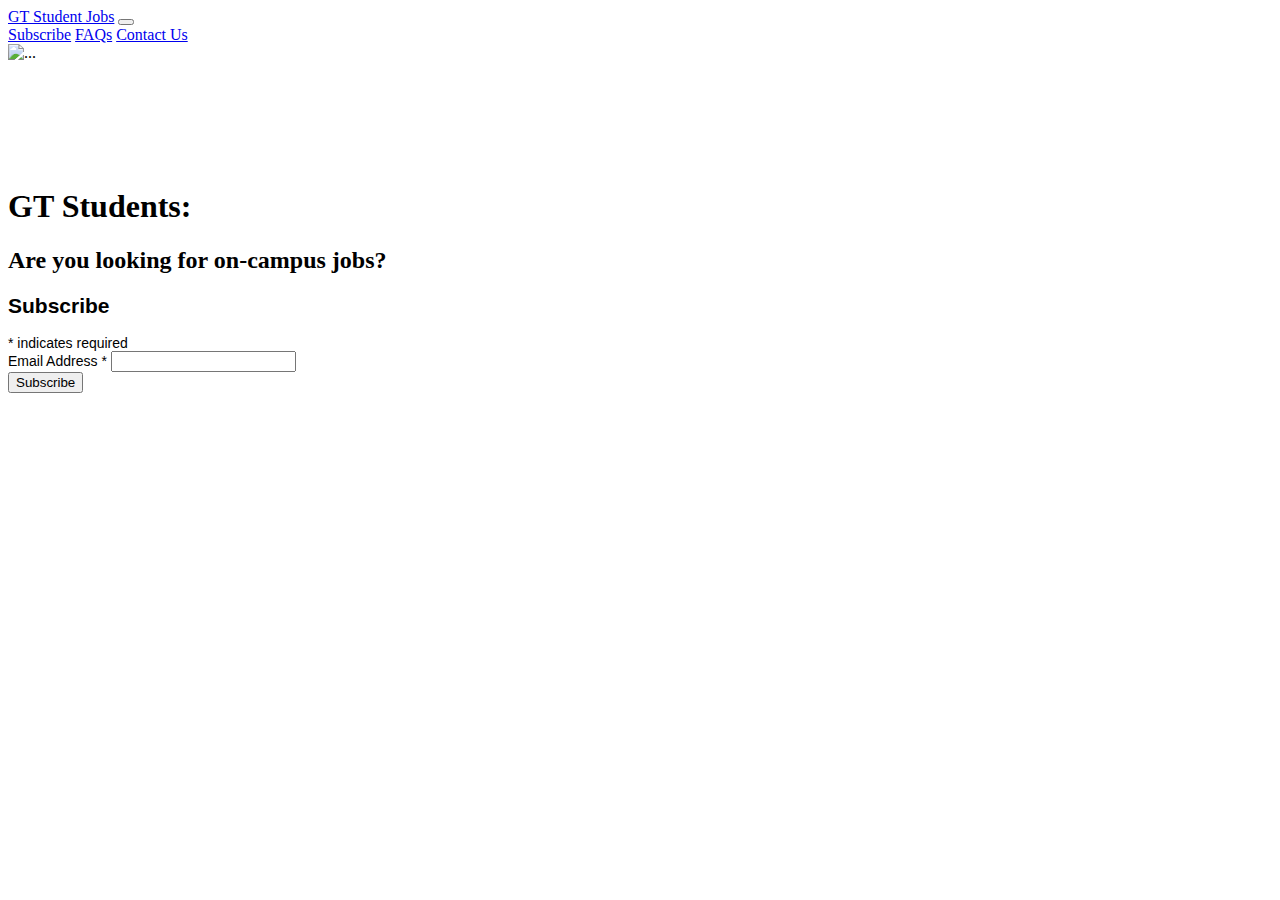
==== templates/index.html @ 0e2d4cbc "mailchimp integration" ====
<!DOCTYPE html>

<html>

<head>
    <meta charset="utf-8">
    <meta http-equiv="X-UA-Compatible" content="IE=edge">
    <title></title>
    <meta name="description" content="">
    <meta name="viewport" content="width=device-width, initial-scale=1">
    <link href="https://cdn.jsdelivr.net/npm/bootstrap@5.0.0-beta1/dist/css/bootstrap.min.css" rel="stylesheet" integrity="sha384-giJF6kkoqNQ00vy+HMDP7azOuL0xtbfIcaT9wjKHr8RbDVddVHyTfAAsrekwKmP1" crossorigin="anonymous">
    <link rel="stylesheet" href="main.css">
</head>

<body>
    <nav class="navbar navbar-expand-lg navbar-dark bg-dark">
        <a class="navbar-brand px-5" href="#">GT Student Jobs</a>
        <button class="navbar-toggler" type="button" data-toggle="collapse" data-target="#navbarNavAltMarkup" aria-controls="navbarNavAltMarkup" aria-expanded="false" aria-label="Toggle navigation">
          <span class="navbar-toggler-icon"></span>
        </button>
        <div class="collapse navbar-collapse" id="navbarNavAltMarkup">
            <div class="navbar-nav">
                <a class="nav-item nav-link active px-5" href="#">Subscribe</a>
                <a class="nav-item nav-link px-5" href="#">FAQs</a>
                <a class="nav-item nav-link px-5" href="#">Contact Us</a>
            </div>
        </div>
    </nav>
    <div class="container content">
        <div class="row">
            <div class="col-sm fill">
                <img src="../static/img/gt.jpg" class="" alt="..." style="width:170px;height:auto;margin-right:20px;">
            </div>
            <div class="col-sm" style="margin-top:10%">
                <h1>GT Students: <br></h1>
                <h2>Are you looking for on-campus jobs?</h2>
                <!-- <div class="input-group" style="margin-top:10%">
                    <input type="email" class="form-control" placeholder="Enter your email">
                    <span class="input-group-btn">
                    <button class="btn btn-success" type="submit" style="margin-left:15%">Subscribe</button>
                    </span>
                </div> -->
                <!-- Begin Mailchimp Signup Form -->
                <link href="//cdn-images.mailchimp.com/embedcode/classic-10_7.css" rel="stylesheet" type="text/css">
                <style type="text/css">
                    #mc_embed_signup {
                        background: #fff;
                        clear: left;
                        font: 14px Helvetica, Arial, sans-serif;
                    }
                    /* Add your own Mailchimp form style overrides in your site stylesheet or in this style block.
	   We recommend moving this block and the preceding CSS link to the HEAD of your HTML file. */
                </style>
                <div id="mc_embed_signup">
                    <form action="https://gtstudentjobs.us7.list-manage.com/subscribe/post?u=bd75295bd3ca7f0a63c73d6b6&amp;id=a79502d6f8" method="post" id="mc-embedded-subscribe-form" name="mc-embedded-subscribe-form" class="validate" target="_blank" novalidate>
                        <div id="mc_embed_signup_scroll">
                            <h2>Subscribe</h2>
                            <div class="indicates-required"><span class="asterisk">*</span> indicates required</div>
                            <div class="mc-field-group">
                                <label for="mce-EMAIL">Email Address  <span class="asterisk">*</span>
</label>
                                <input type="email" value="" name="EMAIL" class="required email" id="mce-EMAIL">
                            </div>
                            <div id="mce-responses" class="clear">
                                <div class="response" id="mce-error-response" style="display:none"></div>
                                <div class="response" id="mce-success-response" style="display:none"></div>
                            </div>
                            <!-- real people should not fill this in and expect good things - do not remove this or risk form bot signups-->
                            <div style="position: absolute; left: -5000px;" aria-hidden="true"><input type="text" name="b_bd75295bd3ca7f0a63c73d6b6_a79502d6f8" tabindex="-1" value=""></div>
                            <div class="clear"><input type="submit" value="Subscribe" name="subscribe" id="mc-embedded-subscribe" class="button"></div>
                        </div>
                    </form>
                </div>
                <script type='text/javascript' src='//s3.amazonaws.com/downloads.mailchimp.com/js/mc-validate.js'></script>
                <script type='text/javascript'>
                    (function($) {
                        window.fnames = new Array();
                        window.ftypes = new Array();
                        fnames[0] = 'EMAIL';
                        ftypes[0] = 'email';
                    }(jQuery));
                    var $mcj = jQuery.noConflict(true);
                </script>
                <!--End mc_embed_signup-->
            </div>
        </div>
    </div>
    </div>

    <script src=" " async defer></script>
    <script src="https://cdn.jsdelivr.net/npm/bootstrap@5.0.0-beta1/dist/js/bootstrap.bundle.min.js " integrity="sha384-ygbV9kiqUc6oa4msXn9868pTtWMgiQaeYH7/t7LECLbyPA2x65Kgf80OJFdroafW " crossorigin="anonymous "></script>
</body>

</html>
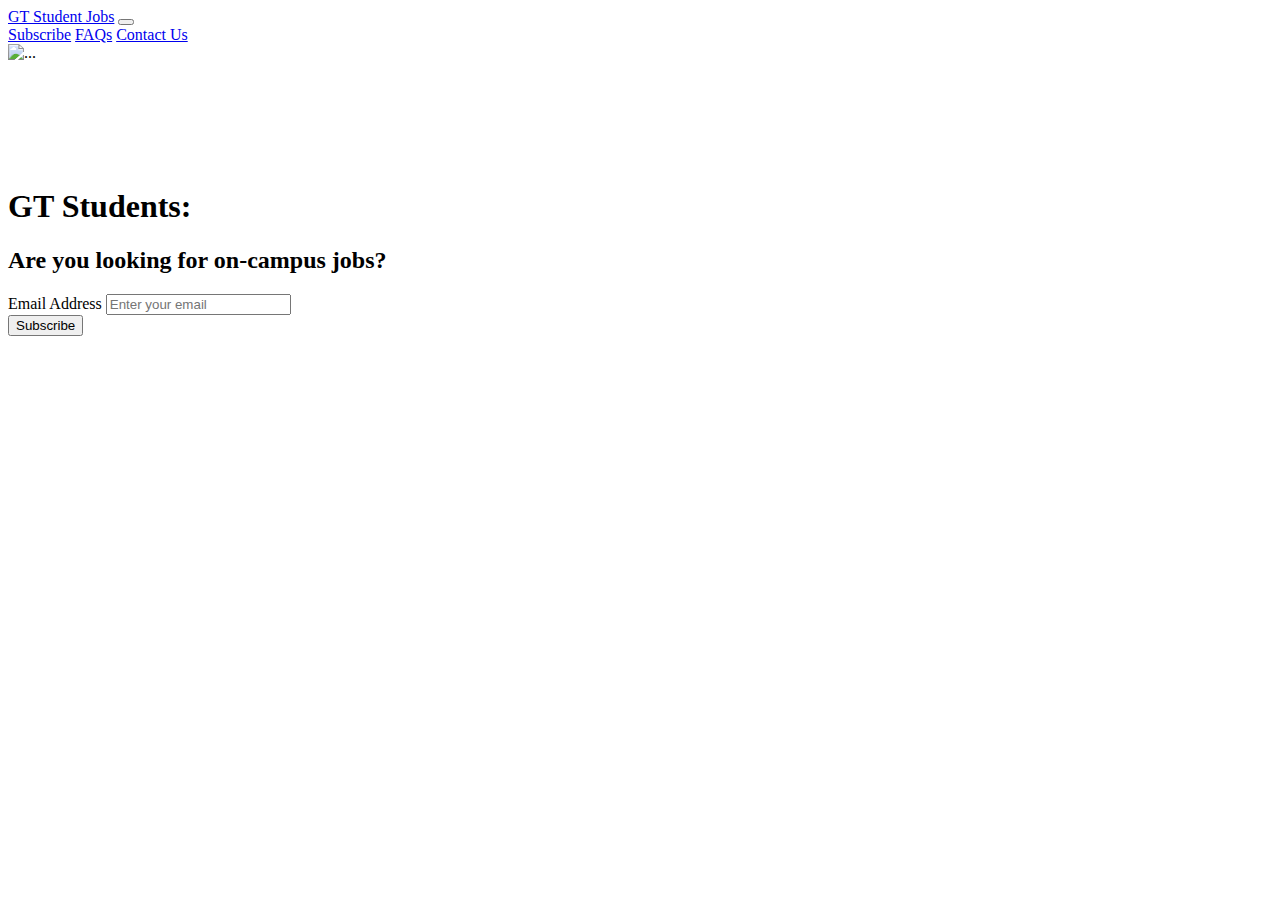
==== commit 6021ac5a: "Add custom form to add subscriber to mailchimp with recaptcha" ====
--- a/templates/index.html
+++ b/templates/index.html
@@ -8,15 +8,18 @@
     <title></title>
     <meta name="description" content="">
     <meta name="viewport" content="width=device-width, initial-scale=1">
-    <link href="https://cdn.jsdelivr.net/npm/bootstrap@5.0.0-beta1/dist/css/bootstrap.min.css" rel="stylesheet" integrity="sha384-giJF6kkoqNQ00vy+HMDP7azOuL0xtbfIcaT9wjKHr8RbDVddVHyTfAAsrekwKmP1" crossorigin="anonymous">
+    <link href="https://cdn.jsdelivr.net/npm/bootstrap@5.0.0-beta1/dist/css/bootstrap.min.css" rel="stylesheet"
+        integrity="sha384-giJF6kkoqNQ00vy+HMDP7azOuL0xtbfIcaT9wjKHr8RbDVddVHyTfAAsrekwKmP1" crossorigin="anonymous">
     <link rel="stylesheet" href="main.css">
+    <script src="https://www.google.com/recaptcha/api.js" async defer></script>
 </head>
 
 <body>
     <nav class="navbar navbar-expand-lg navbar-dark bg-dark">
         <a class="navbar-brand px-5" href="#">GT Student Jobs</a>
-        <button class="navbar-toggler" type="button" data-toggle="collapse" data-target="#navbarNavAltMarkup" aria-controls="navbarNavAltMarkup" aria-expanded="false" aria-label="Toggle navigation">
-          <span class="navbar-toggler-icon"></span>
+        <button class="navbar-toggler" type="button" data-toggle="collapse" data-target="#navbarNavAltMarkup"
+            aria-controls="navbarNavAltMarkup" aria-expanded="false" aria-label="Toggle navigation">
+            <span class="navbar-toggler-icon"></span>
         </button>
         <div class="collapse navbar-collapse" id="navbarNavAltMarkup">
             <div class="navbar-nav">
@@ -34,61 +37,51 @@
             <div class="col-sm" style="margin-top:10%">
                 <h1>GT Students: <br></h1>
                 <h2>Are you looking for on-campus jobs?</h2>
-                <!-- <div class="input-group" style="margin-top:10%">
-                    <input type="email" class="form-control" placeholder="Enter your email">
-                    <span class="input-group-btn">
-                    <button class="btn btn-success" type="submit" style="margin-left:15%">Subscribe</button>
-                    </span>
-                </div> -->
-                <!-- Begin Mailchimp Signup Form -->
-                <link href="//cdn-images.mailchimp.com/embedcode/classic-10_7.css" rel="stylesheet" type="text/css">
-                <style type="text/css">
-                    #mc_embed_signup {
-                        background: #fff;
-                        clear: left;
-                        font: 14px Helvetica, Arial, sans-serif;
-                    }
-                    /* Add your own Mailchimp form style overrides in your site stylesheet or in this style block.
-	   We recommend moving this block and the preceding CSS link to the HEAD of your HTML file. */
-                </style>
-                <div id="mc_embed_signup">
-                    <form action="https://gtstudentjobs.us7.list-manage.com/subscribe/post?u=bd75295bd3ca7f0a63c73d6b6&amp;id=a79502d6f8" method="post" id="mc-embedded-subscribe-form" name="mc-embedded-subscribe-form" class="validate" target="_blank" novalidate>
-                        <div id="mc_embed_signup_scroll">
-                            <h2>Subscribe</h2>
-                            <div class="indicates-required"><span class="asterisk">*</span> indicates required</div>
-                            <div class="mc-field-group">
-                                <label for="mce-EMAIL">Email Address  <span class="asterisk">*</span>
-</label>
-                                <input type="email" value="" name="EMAIL" class="required email" id="mce-EMAIL">
-                            </div>
-                            <div id="mce-responses" class="clear">
-                                <div class="response" id="mce-error-response" style="display:none"></div>
-                                <div class="response" id="mce-success-response" style="display:none"></div>
-                            </div>
-                            <!-- real people should not fill this in and expect good things - do not remove this or risk form bot signups-->
-                            <div style="position: absolute; left: -5000px;" aria-hidden="true"><input type="text" name="b_bd75295bd3ca7f0a63c73d6b6_a79502d6f8" tabindex="-1" value=""></div>
-                            <div class="clear"><input type="submit" value="Subscribe" name="subscribe" id="mc-embedded-subscribe" class="button"></div>
-                        </div>
-                    </form>
-                </div>
-                <script type='text/javascript' src='//s3.amazonaws.com/downloads.mailchimp.com/js/mc-validate.js'></script>
-                <script type='text/javascript'>
-                    (function($) {
-                        window.fnames = new Array();
-                        window.ftypes = new Array();
-                        fnames[0] = 'EMAIL';
-                        ftypes[0] = 'email';
-                    }(jQuery));
-                    var $mcj = jQuery.noConflict(true);
-                </script>
-                <!--End mc_embed_signup-->
+                <form id="subscribe-form" action="/subscribe" method="POST" class="input-group d-flex flex-column mt-5"
+                    onsubmit="return onSubmit()">
+                    <div class="form-group">
+                        <label for="email" class="d-none">Email Address</label>
+                        <input type="email" class="form-control" id="email" name="email" placeholder="Enter your email"
+                            required>
+                    </div>
+                    <div class="g-recaptcha my-3" data-sitekey="6LfmWh8aAAAAAE-ClXZmJf9C4lhrqavQc_Rq5_fT"></div>
+                    <button class="btn btn-success" type="submit">Subscribe</button>
+                </form>
+
             </div>
         </div>
     </div>
     </div>
 
-    <script src=" " async defer></script>
-    <script src="https://cdn.jsdelivr.net/npm/bootstrap@5.0.0-beta1/dist/js/bootstrap.bundle.min.js " integrity="sha384-ygbV9kiqUc6oa4msXn9868pTtWMgiQaeYH7/t7LECLbyPA2x65Kgf80OJFdroafW " crossorigin="anonymous "></script>
+    <script src="https://cdn.jsdelivr.net/npm/bootstrap@5.0.0-beta1/dist/js/bootstrap.bundle.min.js "
+        integrity="sha384-ygbV9kiqUc6oa4msXn9868pTtWMgiQaeYH7/t7LECLbyPA2x65Kgf80OJFdroafW "
+        crossorigin="anonymous "></script>
+    <script>
+        async function sendMessage(e) {
+            const form = e.target;
+            const data = new FormData(form);
+            const xhr = new XMLHttpRequest();
+
+            xhr.open(form.method, form.action);
+            xhr.setRequestHeader("Accept", "application/json");
+            xhr.onreadystatechange = () => {
+                if (xhr.readyState !== XMLHttpRequest.DONE) return;
+                if (xhr.status === 200) {
+                    alert("Successfully added to the subscribers' list, redirect to FAQ page???");                    
+                } else {
+                    alert(xhr.response);
+                }
+            };
+            xhr.send(data);
+        }
+
+        document.getElementById("subscribe-form").addEventListener("submit", function (e) {
+            e.preventDefault();
+            sendMessage(e);
+        });
+
+
+    </script>
 </body>
 
 </html>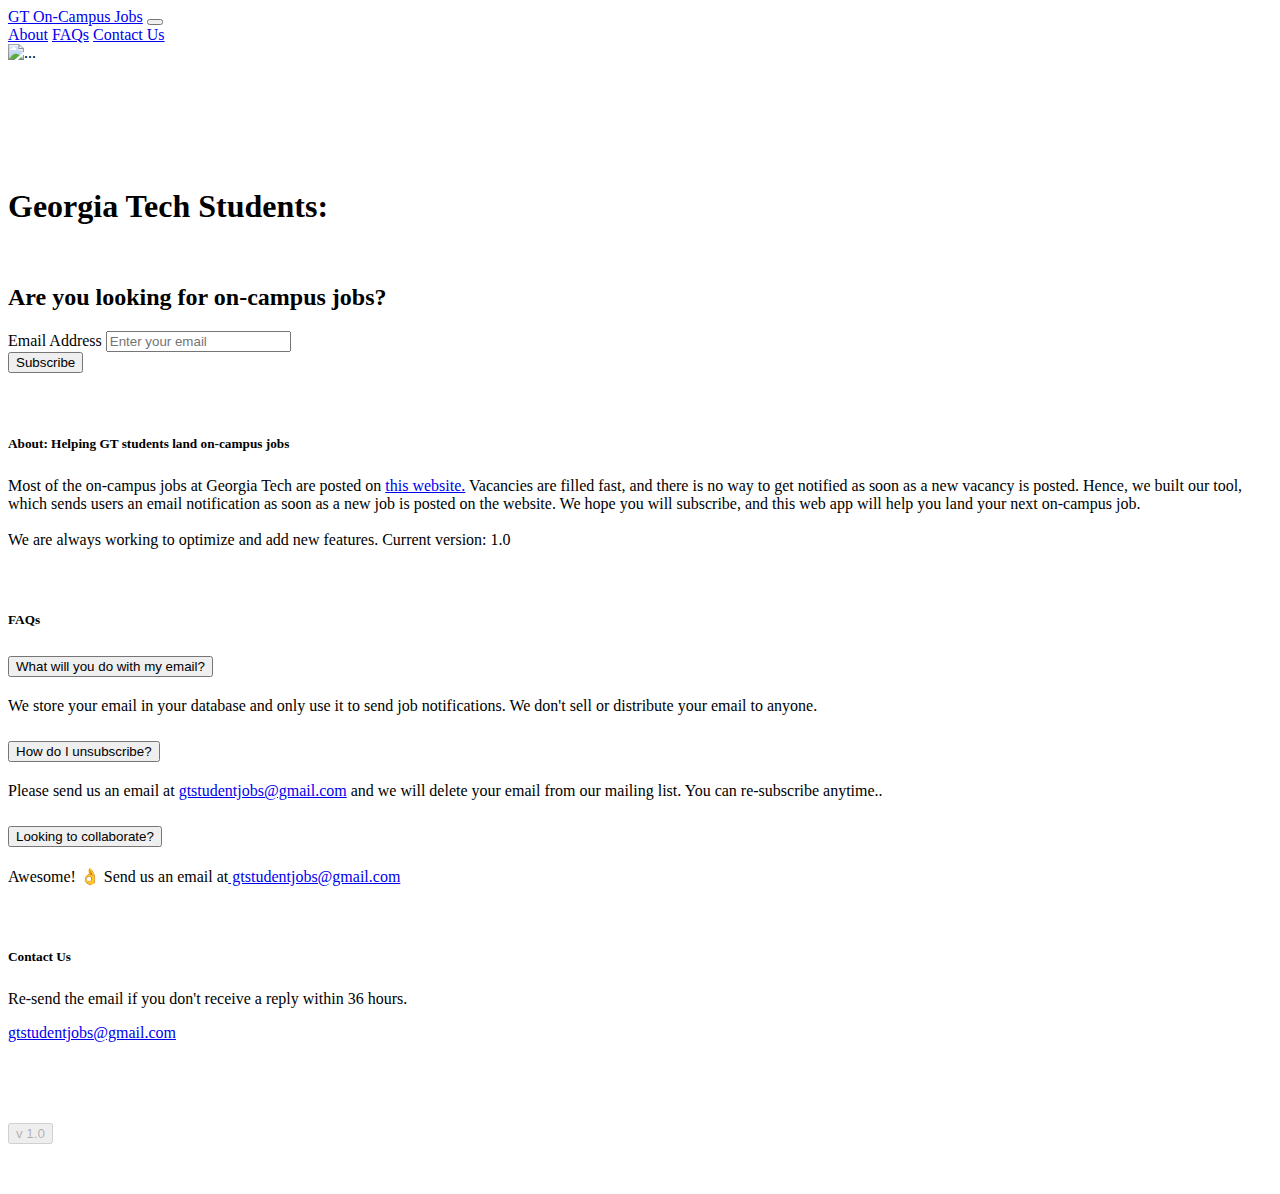
==== commit d6e9c8b3: "Update index.html" ====
--- a/templates/index.html
+++ b/templates/index.html
@@ -5,44 +5,40 @@
 <head>
     <meta charset="utf-8">
     <meta http-equiv="X-UA-Compatible" content="IE=edge">
-    <title></title>
+    <title>GT On-Campus Jobs</title>
     <meta name="description" content="">
     <meta name="viewport" content="width=device-width, initial-scale=1">
-    <link href="https://cdn.jsdelivr.net/npm/bootstrap@5.0.0-beta1/dist/css/bootstrap.min.css" rel="stylesheet"
-        integrity="sha384-giJF6kkoqNQ00vy+HMDP7azOuL0xtbfIcaT9wjKHr8RbDVddVHyTfAAsrekwKmP1" crossorigin="anonymous">
-    <link rel="stylesheet" href="main.css">
+    <link href="https://cdn.jsdelivr.net/npm/bootstrap@5.0.0-beta1/dist/css/bootstrap.min.css" rel="stylesheet" integrity="sha384-giJF6kkoqNQ00vy+HMDP7azOuL0xtbfIcaT9wjKHr8RbDVddVHyTfAAsrekwKmP1" crossorigin="anonymous">
+    <link rel="stylesheet" href="../static/css/main.css">
     <script src="https://www.google.com/recaptcha/api.js" async defer></script>
 </head>
 
 <body>
     <nav class="navbar navbar-expand-lg navbar-dark bg-dark">
-        <a class="navbar-brand px-5" href="#">GT Student Jobs</a>
-        <button class="navbar-toggler" type="button" data-toggle="collapse" data-target="#navbarNavAltMarkup"
-            aria-controls="navbarNavAltMarkup" aria-expanded="false" aria-label="Toggle navigation">
+        <a class="navbar-brand px-5" href="#">GT On-Campus Jobs</a>
+        <button class="navbar-toggler" type="button" data-toggle="collapse" data-target="#navbarNavAltMarkup" aria-controls="navbarNavAltMarkup" aria-expanded="false" aria-label="Toggle navigation">
             <span class="navbar-toggler-icon"></span>
         </button>
         <div class="collapse navbar-collapse" id="navbarNavAltMarkup">
             <div class="navbar-nav">
-                <a class="nav-item nav-link active px-5" href="#">Subscribe</a>
-                <a class="nav-item nav-link px-5" href="#">FAQs</a>
-                <a class="nav-item nav-link px-5" href="#">Contact Us</a>
+                <a class="nav-item nav-link px-5" href="#about">About</a>
+                <a class="nav-item nav-link px-5" href="#faq">FAQs</a>
+                <a class="nav-item nav-link px-5" href="#contact">Contact Us</a>
             </div>
         </div>
     </nav>
-    <div class="container content">
+    <div class="container" style="margin-left:0px;">
         <div class="row">
             <div class="col-sm fill">
-                <img src="../static/img/gt.jpg" class="" alt="..." style="width:170px;height:auto;margin-right:20px;">
+                <img src="../static/img/gt.jpg" class="fill" alt="..." style="width:100%;height:100%;margin-right:50px;">
             </div>
             <div class="col-sm" style="margin-top:10%">
-                <h1>GT Students: <br></h1>
+                <h1>Georgia Tech Students: <br><br></h1>
                 <h2>Are you looking for on-campus jobs?</h2>
-                <form id="subscribe-form" action="/subscribe" method="POST" class="input-group d-flex flex-column mt-5"
-                    onsubmit="return onSubmit()">
+                <form id="subscribe-form" action="/subscribe" method="POST" class="input-group d-flex flex-column mt-5" onsubmit="return onSubmit()">
                     <div class="form-group">
                         <label for="email" class="d-none">Email Address</label>
-                        <input type="email" class="form-control" id="email" name="email" placeholder="Enter your email"
-                            required>
+                        <input type="email" class="form-control" id="email" name="email" placeholder="Enter your email" required>
                     </div>
                     <div class="g-recaptcha my-3" data-sitekey="6LfmWh8aAAAAAE-ClXZmJf9C4lhrqavQc_Rq5_fT"></div>
                     <button class="btn btn-success" type="submit">Subscribe</button>
@@ -51,11 +47,98 @@
             </div>
         </div>
     </div>
+
+    <div class="container" id="about" style="margin-top:5%;">
+        <div class="row">
+            <div class="col-md card" style="margin-right:20px;">
+                <div class="card-body">
+                    <h5 class="card-title">About: Helping GT students land on-campus jobs</h5>
+                    <h6 class="card-subtitle mb-2 text-muted"></h6>
+                    <p class="card-text">Most of the on-campus jobs at Georgia Tech are posted on
+                        <a href="https://studentcenter.gatech.edu/campus-jobs" target="blank">this website.</a> Vacancies are filled fast, and there is no way to get notified as soon as a new vacancy is posted. Hence, we built our tool, which sends users
+                        an email notification as soon as a new job is posted on the website. We hope you will subscribe, and this web app will help you land your next on-campus job.<br> <br>We are always working to optimize and add new features. Current
+                        version: 1.0
+                    </p>
+                </div>
+            </div>
+        </div>
     </div>
 
-    <script src="https://cdn.jsdelivr.net/npm/bootstrap@5.0.0-beta1/dist/js/bootstrap.bundle.min.js "
-        integrity="sha384-ygbV9kiqUc6oa4msXn9868pTtWMgiQaeYH7/t7LECLbyPA2x65Kgf80OJFdroafW "
-        crossorigin="anonymous "></script>
+
+    <div class="container" id="faq" style="margin-top: 5%;">
+        <h5>FAQs</h5>
+        <div class="accordion accordion-flush" id="accordionFlushExample">
+            <div class="accordion-item">
+                <h2 class="accordion-header" id="flush-headingOne">
+                    <button class="accordion-button collapsed" type="button" data-bs-toggle="collapse" data-bs-target="#flush-collapseOne" aria-expanded="false" aria-controls="flush-collapseOne">
+              What will you do with my email?
+            </button>
+                </h2>
+                <div id="flush-collapseOne" class="accordion-collapse collapse" aria-labelledby="flush-headingOne" data-bs-parent="#accordionFlushExample">
+                    <div class="accordion-body">We store your email in your database and only use it to send job notifications. We don't sell or distribute your email to anyone.</div>
+                </div>
+            </div>
+            <div class="accordion-item">
+                <h2 class="accordion-header" id="flush-headingTwo">
+                    <button class="accordion-button collapsed" type="button" data-bs-toggle="collapse" data-bs-target="#flush-collapseTwo" aria-expanded="false" aria-controls="flush-collapseTwo">
+              How do I unsubscribe?
+            </button>
+                </h2>
+                <div id="flush-collapseTwo" class="accordion-collapse collapse" aria-labelledby="flush-headingTwo" data-bs-parent="#accordionFlushExample">
+                    <div class="accordion-body">Please send us an email at <a href="mailto:gtstudentjobs@gmail.com" target="blank">gtstudentjobs@gmail.com</a> and we will delete your email from our mailing list. You can re-subscribe anytime.</a>.<br>
+                    </div>
+                </div>
+            </div>
+            <div class="accordion-item">
+                <h2 class="accordion-header" id="flush-headingThree">
+                    <button class="accordion-button collapsed" type="button" data-bs-toggle="collapse" data-bs-target="#flush-collapseThree" aria-expanded="false" aria-controls="flush-collapseThree">
+              Looking to collaborate?
+            </button>
+                </h2>
+                <div id="flush-collapseThree" class="accordion-collapse collapse" aria-labelledby="flush-headingThree" data-bs-parent="#accordionFlushExample">
+                    <div class="accordion-body">Awesome! 👌 Send us an email at<a href="mailto:gtstudentjobs@gmail.com" target="blank"> gtstudentjobs@gmail.com</a></div>
+                </div>
+            </div>
+        </div>
+    </div>
+
+    <div class="container" id="contact" style="margin-top:5%; margin-bottom:5%">
+        <div class="row">
+            <div class="col-md card" style="margin-right:20px;">
+                <div class="card-body">
+                    <h5 class="card-title">Contact Us</h5>
+                    <h6 class="card-subtitle mb-2 text-muted"></h6>
+                    <p class="card-text">Re-send the email if you don't receive a reply within 36 hours.</p>
+                    <a href="mailto:gtstudentjobs@gmail.com" target="blank">gtstudentjobs@gmail.com</a>
+                </div>
+            </div>
+        </div>
+    </div>
+
+    <footer class="footer mt-auto py-3 bg-dark">
+        <div class="container">
+            <div class="row">
+                <div class="col">
+                    <a href="https://github.com/atush-dhakal/GT-MW-Notifier" target="blank" style="color: white;">View Source Code and license</a>
+                </div>
+                <div class="col text-center">
+                    <button class="btn btn-outline-success" type="button" disabled>
+                        <span class="spinner-border spinner-border-sm" role="status" aria-hidden="true"></span>
+                        v 1.0
+                      </button>
+                </div>
+                <div class="col" style="color: white;">
+                    <p>Developed and maintained By:
+                        <a href="https://github.com/atush-dhakal" target="blank" style="color: white;">atush</a>
+                        <a href="https://github.com/Nepal-6D48A0" target="blank" style="color: white;">ishan</a>
+                        <a href="https://github.com/karkir0003" target="blank" style="color: white;">karthik</a>
+                    </p>
+                </div>
+            </div>
+        </div>
+    </footer>
+
+    <script src="https://cdn.jsdelivr.net/npm/bootstrap@5.0.0-beta1/dist/js/bootstrap.bundle.min.js " integrity="sha384-ygbV9kiqUc6oa4msXn9868pTtWMgiQaeYH7/t7LECLbyPA2x65Kgf80OJFdroafW " crossorigin="anonymous "></script>
     <script>
         async function sendMessage(e) {
             const form = e.target;
@@ -67,7 +150,7 @@
             xhr.onreadystatechange = () => {
                 if (xhr.readyState !== XMLHttpRequest.DONE) return;
                 if (xhr.status === 200) {
-                    alert("Successfully added to the subscribers' list, redirect to FAQ page???");                    
+                    window.location.pathname = '/subscribe'
                 } else {
                     alert(xhr.response);
                 }
@@ -75,13 +158,11 @@
             xhr.send(data);
         }
 
-        document.getElementById("subscribe-form").addEventListener("submit", function (e) {
+        document.getElementById("subscribe-form").addEventListener("submit", function(e) {
             e.preventDefault();
             sendMessage(e);
         });
-
-
     </script>
 </body>
 
-</html>+</html>
